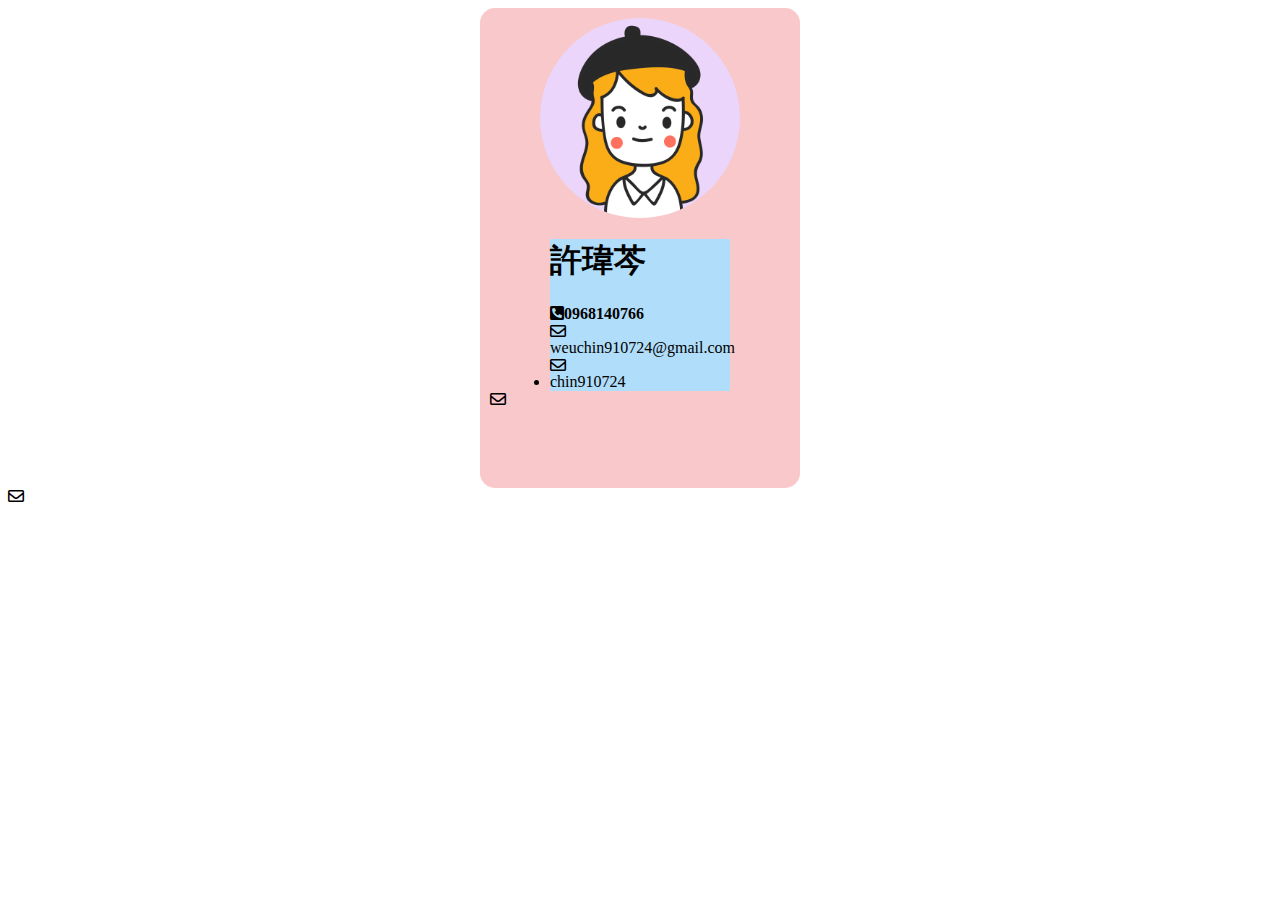
==== index.html @ c95cbe2e "Create index.html" ====
<!doctype html>
<html>
<head>
<meta charset="utf-8">
<title>index</title>
<link href="STYIE.css" rel="stylesheet" type="text/css">
<link href="css/all.css" rel="stylesheet" type="text/css">
</head>

<body>
<div id="CARD">
  <div id="PIC"></div>
  <div id="word">
    <h1>許瑋芩</h1>
    <ui><span class="fa-li"></i></span><i class="fas fa-phone-square-alt"></span>0968140766</i>
    <ui><span class="fa-li"></i></span><i class="far fa-envelope"></span> weuchin910724@gmail.com</ui>
      <li>chin910724</li>
    </ul>
  </div>
  <p>&nbsp;</p>
</div>
</body>
</html>
---- STYIE.css ----
@charset "utf-8";
/* CSS Document */

#CARD {
	margin: auto;
	padding: 10px;
	height: 460px;
	width: 300px;
	background-color: #F9C8CA;
	border-radius: 15px;
}
#PIC {
	margin: auto;
	height: 200px;
	width: 200px;
	background-color: #EBD5FB;
	background-image: url(images/head2.png);
	background-repeat: no-repeat;
	border-radius: 100px;
	background-position: center center;
	background-size: contain;
}
#word {
	margin: auto;
	width: 60%;
}
#word {
	margin: auto;
	width: 60%;
	background-color: #B0DDF9;
}
#CARD #word h1 {
}
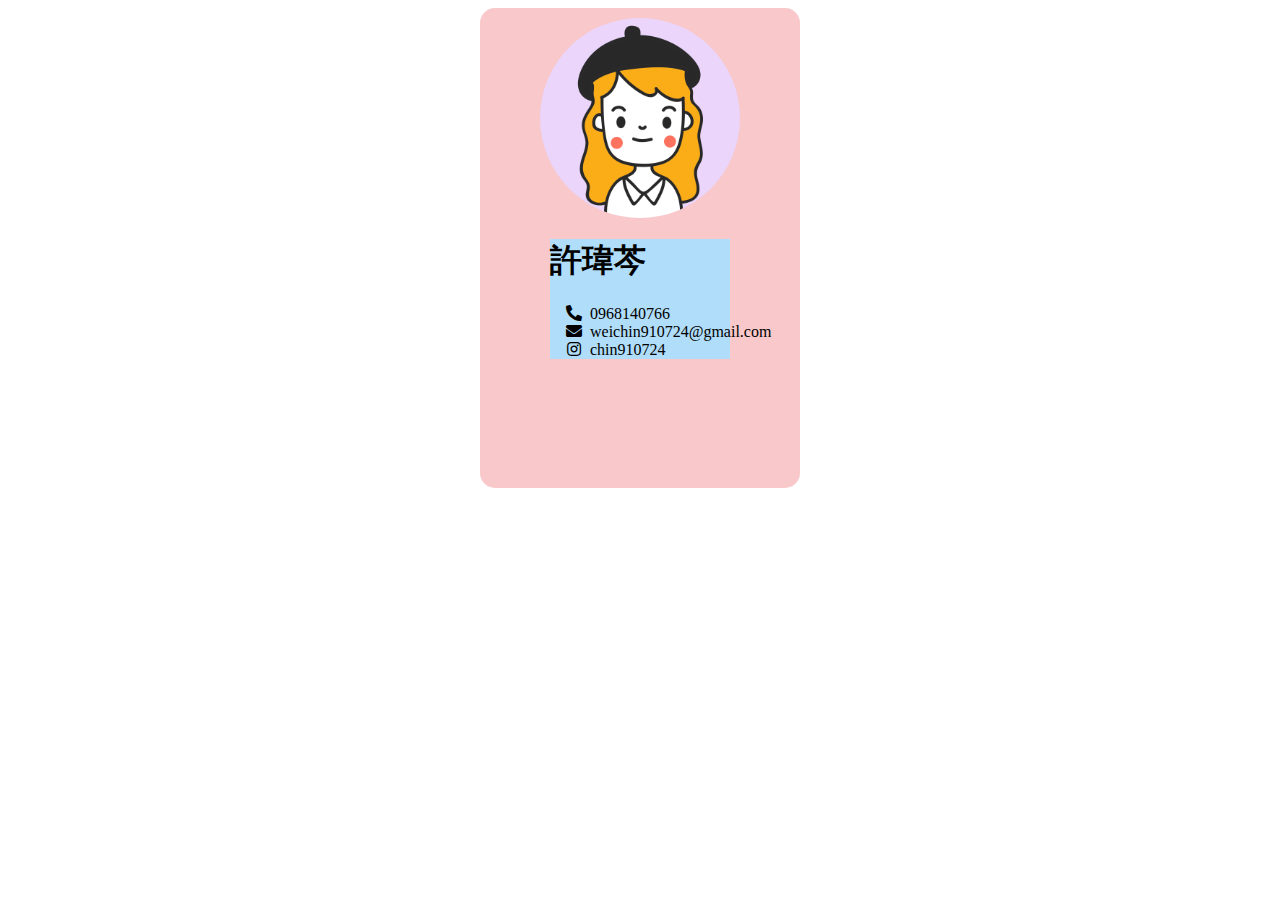
==== commit 4e7347a4: "Add files via upload" ====
--- a/index.html
+++ b/index.html
@@ -1,23 +1,24 @@
-<!doctype html>
-<html>
-<head>
-<meta charset="utf-8">
-<title>index</title>
-<link href="STYIE.css" rel="stylesheet" type="text/css">
-<link href="css/all.css" rel="stylesheet" type="text/css">
-</head>
-
-<body>
-<div id="CARD">
-  <div id="PIC"></div>
-  <div id="word">
-    <h1>許瑋芩</h1>
-    <ui><span class="fa-li"></i></span><i class="fas fa-phone-square-alt"></span>0968140766</i>
-    <ui><span class="fa-li"></i></span><i class="far fa-envelope"></span> weuchin910724@gmail.com</ui>
-      <li>chin910724</li>
-    </ul>
-  </div>
-  <p>&nbsp;</p>
-</div>
-</body>
-</html>
+<!doctype html>
+<html>
+<head>
+<meta charset="utf-8">
+<title>index</title>
+<link href="STYIE.css" rel="stylesheet" type="text/css">
+<link href="css/all.css" rel="stylesheet" type="text/css">
+</head>
+
+<body>
+<div id="CARD">
+  <div id="PIC"></div>
+  <div id="word">
+    <h1>許瑋芩</h1>
+    <ul class="fa-ul">
+    <li><span class="fa-li"><i class="fas fa-phone-alt"></i></span>0968140766</li>
+    <li><span class="fa-li"><i class="fas fa-envelope"></i></span>weichin910724@gmail.com</li>
+      <li><span class="fa-li"><i class="fab fa-instagram"></i></span>chin910724</li>
+    </ul>
+  </div>
+  <p>&nbsp;</p>
+</div>
+</body>
+</html>
